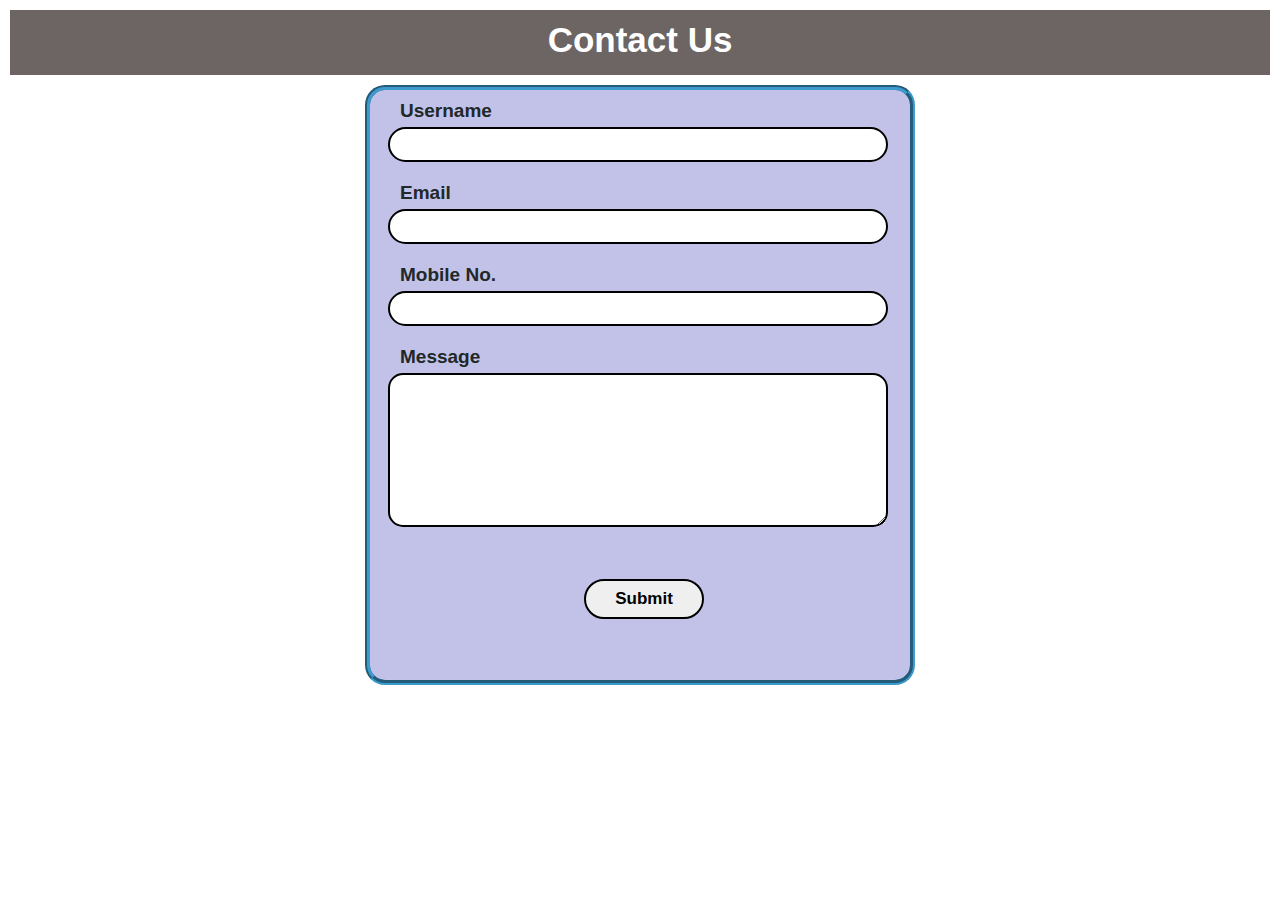
==== contact.html @ 382a7b81 "contact form added" ====
<!DOCTYPE html>
<html lang="en">
<head>
    <meta charset="UTF-8">
    <meta name="viewport" content="width=device-width, initial-scale=1.0">
    <title>Contact Us</title>
    <link rel="stylesheet" href="contact.css">
</head>
<body>
    <div class="nav">
        <h1 class="head">Contact Us</h1>
    </div>
    <div class="container">
        <div class="form">
            <form action="contact.php">
                <div class="fill">
                    <label for="name">Username</label><br>
                    <input type="text" id="name" name="name" required>
                </div>
                <div class="fill">
                    <label for="email">Email</label><br>
                    <input type="email" id="email" name="email" required>
                </div>
                <div class="fill">
                    <label for="phone">Mobile No.</label><br>
                    <input type="text" id="phone" name="phone">
                </div>
                <div class="fill">
                    <label for="message">Message</label><br>
                    <textarea id="message" name="message" cols="80" rows="10" required></textarea>
                </div>
                <br>
                <div class="last">
                    <input class="sub" type="submit" value="Submit">
                </div>
            </form>
        </div>
    </div>
</body>
</html>
---- contact.css ----
*{
    margin: 0;
    padding: 0;
    box-sizing: border-box;
    font-family:Arial, Helvetica, sans-serif;
}
html,body{
    height: 100%;
    width: 100%;
}
.nav{
    background-color: rgb(109, 100, 100);
    color: white;
    height: 65px;
    text-align: center;
    margin: 10px;
}
.head{
    font-size:35px;
    padding-top: 10px;
    font-family: 'Gill Sans', 'Gill Sans MT', Calibri, 'Trebuchet MS', sans-serif;
}
.container{
    display: flex;
    justify-content: center;
    align-items: center;
    
}
.form{
    background-color:rgb(194, 194, 232);
    border: 5px rgb(60, 154, 205);
    border-radius: 20px;
    border-style:groove;
    height: 600px;
    width: 550px;
}

input{
    /* padding-top: 20px; */
    width: 500px;
    height: 35px;
    border: 2px solid black;
    border-radius: 20px;
    margin-left: 8px;
    margin-top: 5px;

}
label{
    /* padding-bottom: 20px; */
    color: rgb(33, 40, 40);
    font-size: 19px;
    font-weight: 780;
    margin:0px 10px 0px 20px;
}
.sub{
    height: 40px;
    width: 120px;
    font-size: 17px;
    font-weight: 700;
    margin-top: 20px;

}
.last{
    text-align: center;
}
.fill{
    /* text-align: center; */
    padding: 10px;
}
textarea{
    border: 2px solid black;
    border-radius: 15px;
    width:500px ;
    margin-left: 8px;
    margin-top: 5px;
}
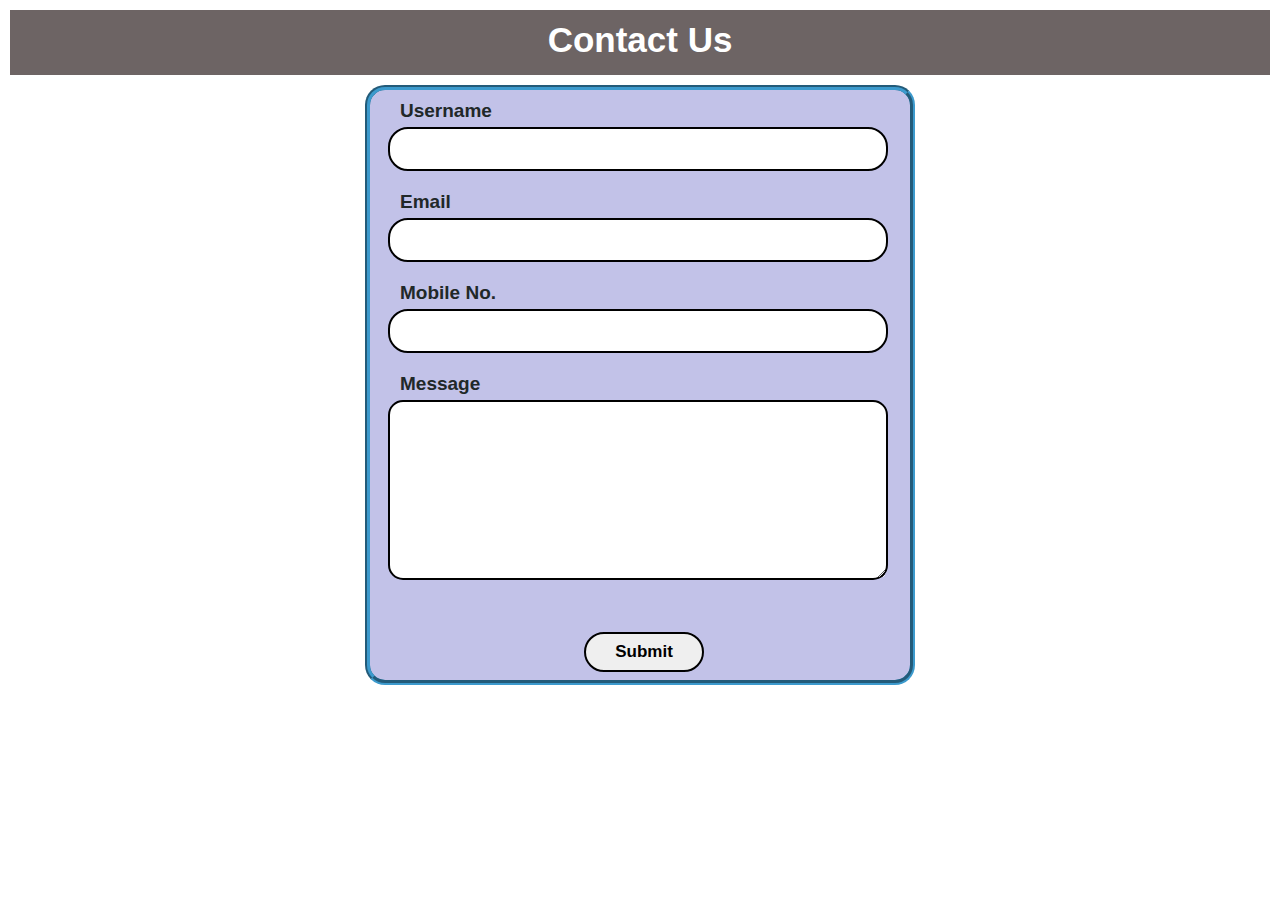
==== commit 48026998: "new chamges" ====
--- a/contact.html
+++ b/contact.html
@@ -27,7 +27,7 @@
                 </div>
                 <div class="fill">
                     <label for="message">Message</label><br>
-                    <textarea id="message" name="message" cols="80" rows="10" required></textarea>
+                    <textarea id="message" name="message" cols="80"  required></textarea>
                 </div>
                 <br>
                 <div class="last">
--- a/contact.css
+++ b/contact.css
@@ -36,13 +36,14 @@
 }
 
 input{
-    /* padding-top: 20px; */
     width: 500px;
     height: 35px;
     border: 2px solid black;
     border-radius: 20px;
     margin-left: 8px;
     margin-top: 5px;
+    font-size: 15px;
+    font-weight: 700;
 
 }
 label{
@@ -71,6 +72,13 @@
     border: 2px solid black;
     border-radius: 15px;
     width:500px ;
+    height: 180px;
     margin-left: 8px;
     margin-top: 5px;
+    padding: 20px;
+    font-size: 15px;
+    font-weight: 700;
+}
+#name,#phone,#email{
+    padding:20px;
 }